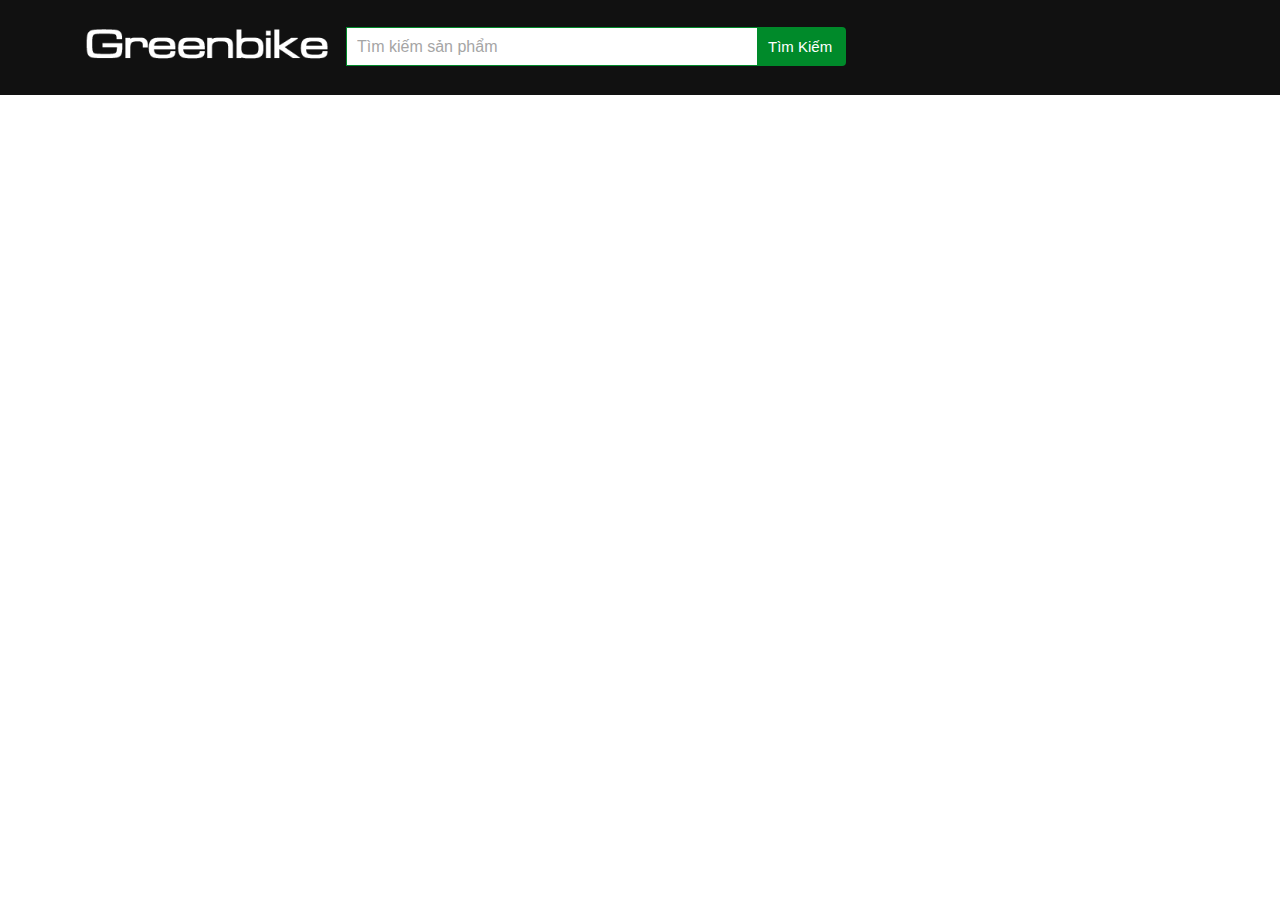
==== greenbike/view/greenbike-home.html @ e6eb58f9 "code template greenbike (first)" ====
<!DOCTYPE html>
<html>
<head>
	<meta charset="UTF-8"/>
	<title>Green Bike</title>
	<link rel="icon" href="image/icon/bike-ico.png" type="image/png" size="20x20"/>
	<link rel="stylesheet" href="style/style.css" type="text/css" />
</head>
<body>
	<div id="head" class="header">
		<div class="box-hd">
		<div id="logo-gb" class="c-logo-gb">
			<a href="#">
				<img src="image/icon/log-greenbike.png" width="281" height="67" alt="GreenBike Homepage"/> 
			</a>
		</div>
		<div class="box-search">
		<form action="#">
			<input type="submit" id="timkiem" class="c-timkiem" value="Tìm Kiếm" />
			<input type="text" value="Tìm kiếm sản phẩm" onfocus="if(this.value=='Tìm kiếm sản phẩm'){this.value = '';}" onblur="if(this.value==''){this.value='Tìm kiếm sản phẩm';}" id="search" class="c-search" name="n-search" title="Tìm kiếm sản phẩm"/>
			<!--
			- ở phần input "Tìm kiếm sản phẩm", onfocus nghĩa là khi click vào textbox tìm kiểm sản phẩm sẽ thực hiện kiểm tra điều kiện, nếu giá trị của thẻ này lúc này là "Tìm kiếm sản phẩm" thì sẽ gán lại giá trị "" gia thẻ này.
			- ngược lại, onblur là khi bạn ra khỏi textbox tìm kiếm mà giá trị của thẻ này là rỗng thì sẽ gán lại giá trị "tìm kiếm sản phẩm" cho thẻ này.
			
			NOTE :
			là một hướng làm trực tiếp thay vì sẽ gọi hàm javascript rồi thực thi công việc trong hàm, thì sẽ thực thi trực tiếp ngay khi gọi thuộc tính sự kiện onfocus, onblur, onclick..v..v
			-->
		</form>
		</div>
		</div>
	</div>
</body>
</html>
---- greenbike/view/style/style.css ----
*{
	margin:0px;
	padding: 0px;
}

/*-----------------------------header-----------------------------------*/

.header{
	min-height: 80px;
	width: 100%;
	padding-top: 15px;
	background: #111;
}

.box-hd{
	margin: 0 auto;
	padding-left: 5px;
	padding-right: 5px;
	max-width: 1150px;
	min-height: 75px;
}

.c-logo-gb{ /*ở class này, nếu dùng thẻ span thì sẽ không set được background-size theo tỉ lệ ảnh
	"http://www.w3schools.com/cssref/tryit.asp?filename=trycss3_background-size2" sử dụng đường link này set div thành span và xem kết quả*/
	/*--------------------------------------------------*/
	/*background: url(../image/icon/log-#008a2abike.png);
	background-size: 281px 67px;
	background-repeat: no-repeat;
	display: block;*/
	float: left;
	margin-right: 0;
}

.c-search{
	min-width: 370px;
	height: 23px;
	padding-left: 10px;
	padding-right: 30px;
	padding-top: 7px;
	padding-bottom:7px;
	border:1.5px solid #008a2a;
	outline: none;
	/*-----------text------------*/
	font-size: 16px;
	color: #a5a5a5;

}

.c-search:focus{
	box-shadow: -0.1px 0.1px 2px #008a2a, -0.1px -0.1px 2px #008a2a, 0.1px 0.1px 2px #008a2a, 0.1px -0.1px 2px #008a2a;
}

.c-timkiem{
	position: absolute;
	padding-left: 5px;
	padding-right: 5px;
	margin-top: 11px;
	margin-left: 417px;
	max-width: 17%; /*thể hiện max-width : 17%; là để khi người dùng co giản trình duyệt thì chữ tìm kiếm của nút "tìm kiếm" sẽ không 
	trượt ra ngoài khung search (tùy theo lúc làm, set kích thuốc khung search và ký tự trong nút search mà set giá trị max-width hợp lí)*/
	background: none;
	border: none;
	/*background và border là none nghĩa là cho phép border và background của thẻ này không có (trong suốt)*/
	color: white;
	font-size: 15px;
	outline: none;
}

.box-search{
	position: relative;
	float: left; /*bỏ float sẽ làm cho div.box-search không được set theo min-width của chính nó, mà nó sẽ set theo width của div chứa nó*/
	min-width: 500px;
	background: #008a2a;
	white-space: nowrap;
	/*sử dụng thuộc tính white-space : nowrap; sẽ không cho các thực thể trong div.box-search xuống hàng khi bị co giãn bởi người sử dụng trình duyệt
	link white-space : http://www.w3schools.com/cssref/pr_text_white-space.asp*/
	margin-top: 12px;
	border-top-right-radius: 4px;
	border-bottom-right-radius: 4px;
}
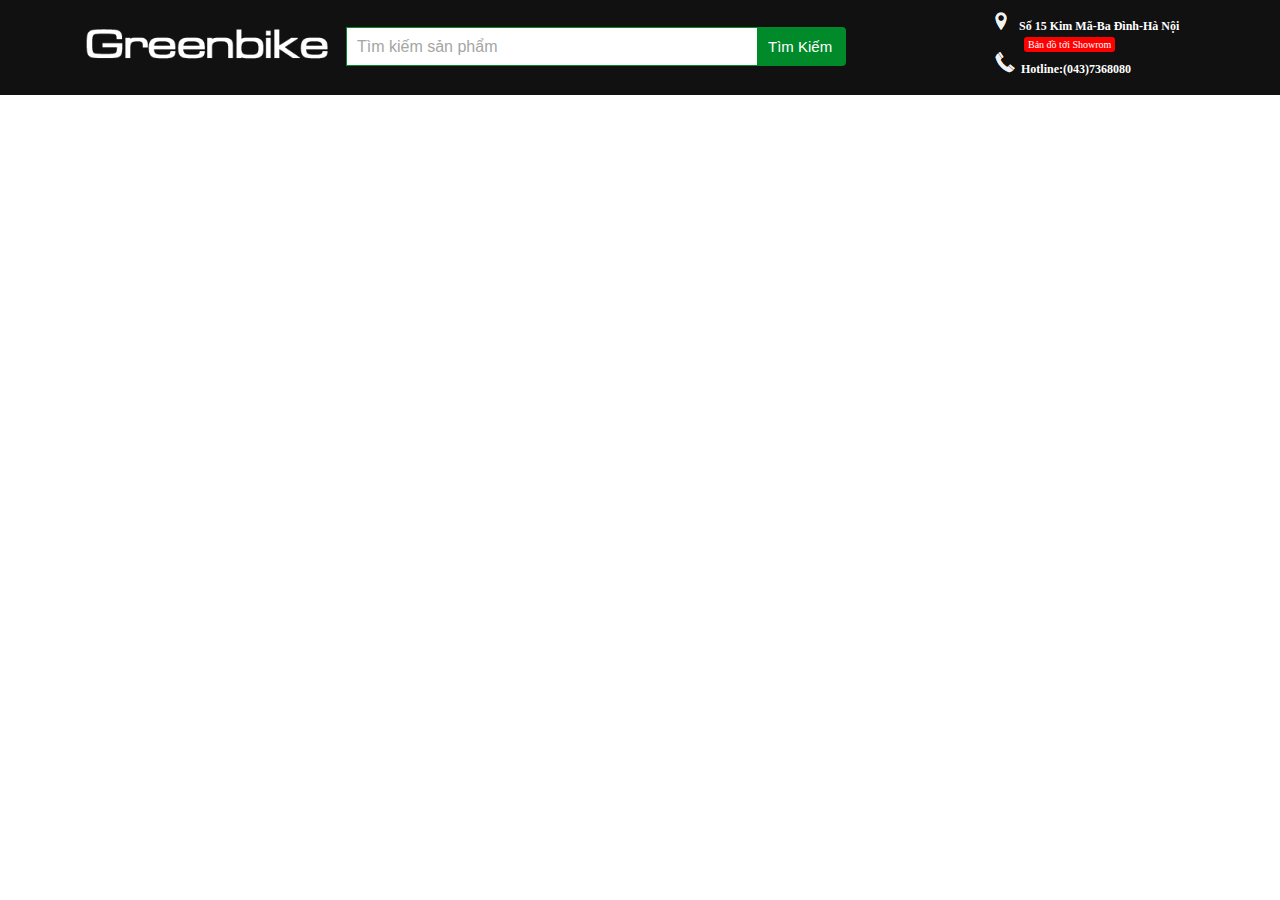
==== commit bad3186b: "greebike2" ====
--- a/greenbike/view/greenbike-home.html
+++ b/greenbike/view/greenbike-home.html
@@ -5,6 +5,7 @@
 	<title>Green Bike</title>
 	<link rel="icon" href="image/icon/bike-ico.png" type="image/png" size="20x20"/>
 	<link rel="stylesheet" href="style/style.css" type="text/css" />
+	<link rel="stylesheet" type="text/css" href="style/adress.css">
 </head>
 <body>
 	<div id="head" class="header">
@@ -17,7 +18,7 @@
 		<div class="box-search">
 		<form action="#">
 			<input type="submit" id="timkiem" class="c-timkiem" value="Tìm Kiếm" />
-			<input type="text" value="Tìm kiếm sản phẩm" onfocus="if(this.value=='Tìm kiếm sản phẩm'){this.value = '';}" onblur="if(this.value==''){this.value='Tìm kiếm sản phẩm';}" id="search" class="c-search" name="n-search" title="Tìm kiếm sản phẩm"/>
+			<input type="text" value="Tìm kiếm sản phẩm" onFocus="if(this.value=='Tìm kiếm sản phẩm'){this.value = '';}" onBlur="if(this.value==''){this.value='Tìm kiếm sản phẩm';}" id="search" class="c-search" name="n-search" title="Tìm kiếm sản phẩm"/>
 			<!--
 			- ở phần input "Tìm kiếm sản phẩm", onfocus nghĩa là khi click vào textbox tìm kiểm sản phẩm sẽ thực hiện kiểm tra điều kiện, nếu giá trị của thẻ này lúc này là "Tìm kiếm sản phẩm" thì sẽ gán lại giá trị "" gia thẻ này.
 			- ngược lại, onblur là khi bạn ra khỏi textbox tìm kiếm mà giá trị của thẻ này là rỗng thì sẽ gán lại giá trị "tìm kiếm sản phẩm" cho thẻ này.
@@ -26,7 +27,13 @@
 			là một hướng làm trực tiếp thay vì sẽ gọi hàm javascript rồi thực thi công việc trong hàm, thì sẽ thực thi trực tiếp ngay khi gọi thuộc tính sự kiện onfocus, onblur, onclick..v..v
 			-->
 		</form>
+			
 		</div>
+		<div id="rightaddress">
+				<img src="image/icon/icon_maps.jpg" /><span class="span1">Số 15 Kim Mã-Ba Đình-Hà Nội</span><br>
+				<span class="span2">Bản đồ tới Showrom</span><br>
+				<img src="image/icon/icon_phone.jpg"><span class="span3">Hotline:(043)7368080</span>
+			</div>
 		</div>
 	</div>
 </body>
--- a/greenbike/view/style/adress.css
+++ b/greenbike/view/style/adress.css
@@ -0,0 +1,33 @@
+/* CSS Document */
+#rightaddress{
+	background:#111;
+	float:right;
+	min-width:240px;
+	height:70px;
+	margin-right:-20px;
+	margin-top:-3px;
+}
+.span1{
+	font-size:12px;
+	font-weight:bold;
+	color:#FFFFFF;
+	padding-left:12px;
+}
+.span2{
+	font-size:12px;
+	background:#FF0000;
+	border-radius:3px;
+	margin-left:29px;
+	padding-left:4px;
+	padding-right:4px;
+	padding-top:2px;
+	padding-bottom:2px;
+	color:#FFFFFF;
+	font-size:10px;
+}
+.span3{
+	font-size:12px;
+	font-weight:bold;
+	color:#FFFFFF;
+	padding-left:6px;
+}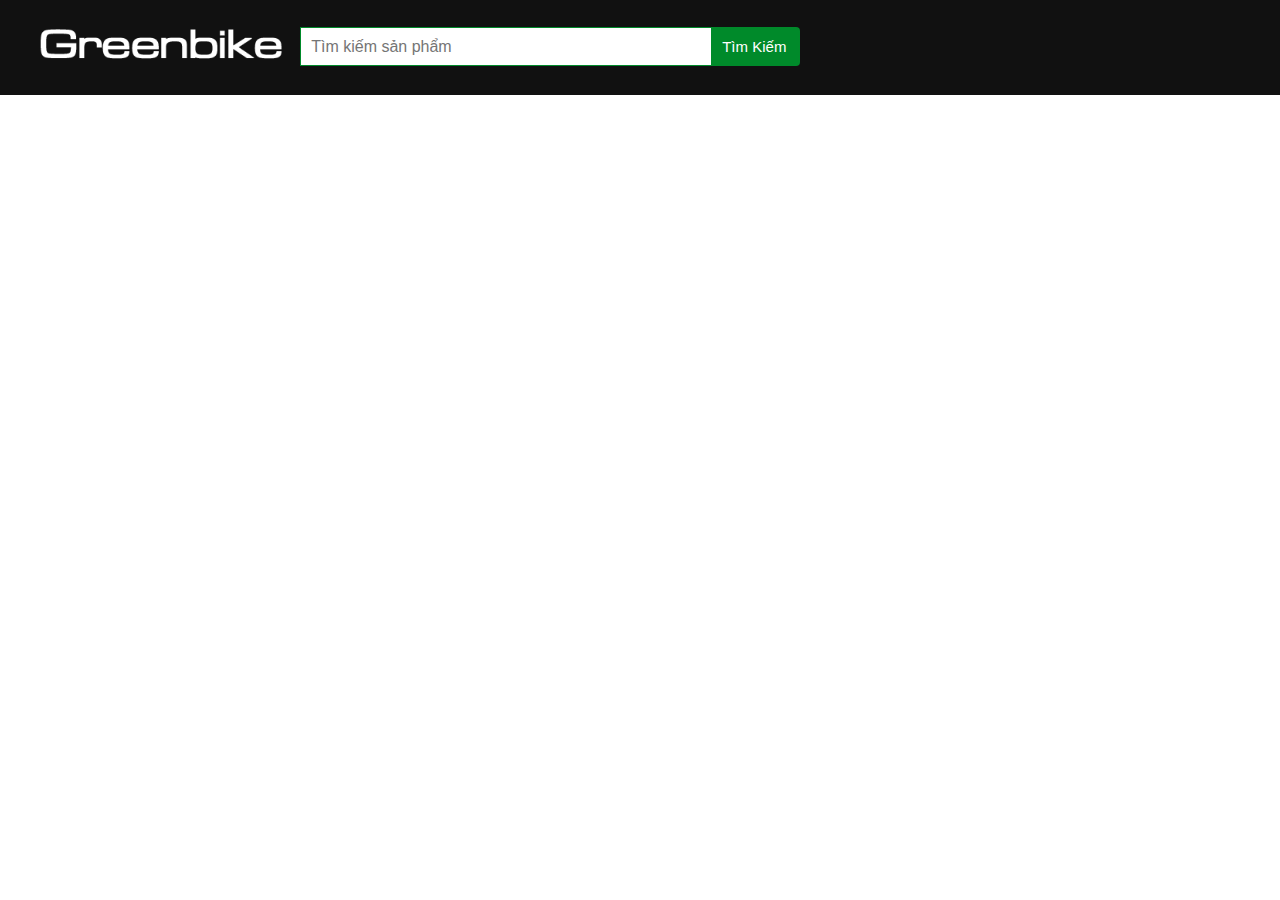
==== commit c0ba8ea7: "change 01 - minh trường" ====
--- a/greenbike/view/greenbike-home.html
+++ b/greenbike/view/greenbike-home.html
@@ -5,7 +5,6 @@
 	<title>Green Bike</title>
 	<link rel="icon" href="image/icon/bike-ico.png" type="image/png" size="20x20"/>
 	<link rel="stylesheet" href="style/style.css" type="text/css" />
-	<link rel="stylesheet" type="text/css" href="style/adress.css">
 </head>
 <body>
 	<div id="head" class="header">
@@ -18,7 +17,8 @@
 		<div class="box-search">
 		<form action="#">
 			<input type="submit" id="timkiem" class="c-timkiem" value="Tìm Kiếm" />
-			<input type="text" value="Tìm kiếm sản phẩm" onFocus="if(this.value=='Tìm kiếm sản phẩm'){this.value = '';}" onBlur="if(this.value==''){this.value='Tìm kiếm sản phẩm';}" id="search" class="c-search" name="n-search" title="Tìm kiếm sản phẩm"/>
+			<input type="text" placeholder="Tìm kiếm sản phẩm" id="search" class="c-search" name="n-search" title="Tìm kiếm sản phẩm"/>
+			<!--<input type="text" value="Tìm kiếm sản phẩm" onfocus="if(this.value=='Tìm kiếm sản phẩm'){this.value = '';}" onblur="if(this.value==''){this.value='Tìm kiếm sản phẩm';}" id="search" class="c-search" name="n-search" title="Tìm kiếm sản phẩm"/>-->
 			<!--
 			- ở phần input "Tìm kiếm sản phẩm", onfocus nghĩa là khi click vào textbox tìm kiểm sản phẩm sẽ thực hiện kiểm tra điều kiện, nếu giá trị của thẻ này lúc này là "Tìm kiếm sản phẩm" thì sẽ gán lại giá trị "" gia thẻ này.
 			- ngược lại, onblur là khi bạn ra khỏi textbox tìm kiếm mà giá trị của thẻ này là rỗng thì sẽ gán lại giá trị "tìm kiếm sản phẩm" cho thẻ này.
@@ -27,13 +27,7 @@
 			là một hướng làm trực tiếp thay vì sẽ gọi hàm javascript rồi thực thi công việc trong hàm, thì sẽ thực thi trực tiếp ngay khi gọi thuộc tính sự kiện onfocus, onblur, onclick..v..v
 			-->
 		</form>
-			
 		</div>
-		<div id="rightaddress">
-				<img src="image/icon/icon_maps.jpg" /><span class="span1">Số 15 Kim Mã-Ba Đình-Hà Nội</span><br>
-				<span class="span2">Bản đồ tới Showrom</span><br>
-				<img src="image/icon/icon_phone.jpg"><span class="span3">Hotline:(043)7368080</span>
-			</div>
 		</div>
 	</div>
 </body>
--- a/greenbike/view/style/style.css
+++ b/greenbike/view/style/style.css
@@ -5,8 +5,16 @@
 
 /*-----------------------------header-----------------------------------*/
 
+/*max-width và min-width rất khác biệt, một khác biệt dễ nhận thấy nhất là khi ta set min-width cho một div ta sẽ thấy nó trải dài
+vô tận, nhưng bị giới hạn bởi div chứa nó (ngay cả khi độ dài ký tự hay những element trong nó trong nó không đạt đến độ dài min của nó)
+chỉ khi sử dung thuộc tính float: left/right thì mới có thể tùy chỉnh độ dài theo ý muốn.
+
+thử nghiệm với link sau đây, max-width và min-width
+
+link: http://www.w3schools.com/cssref/tryit.asp?filename=trycss_dim_max-width*/
+
 .header{
-	min-height: 80px;
+	height: 80px;
 	width: 100%;
 	padding-top: 15px;
 	background: #111;
@@ -16,7 +24,7 @@
 	margin: 0 auto;
 	padding-left: 5px;
 	padding-right: 5px;
-	max-width: 1150px;
+	width: 97%;
 	min-height: 75px;
 }
 
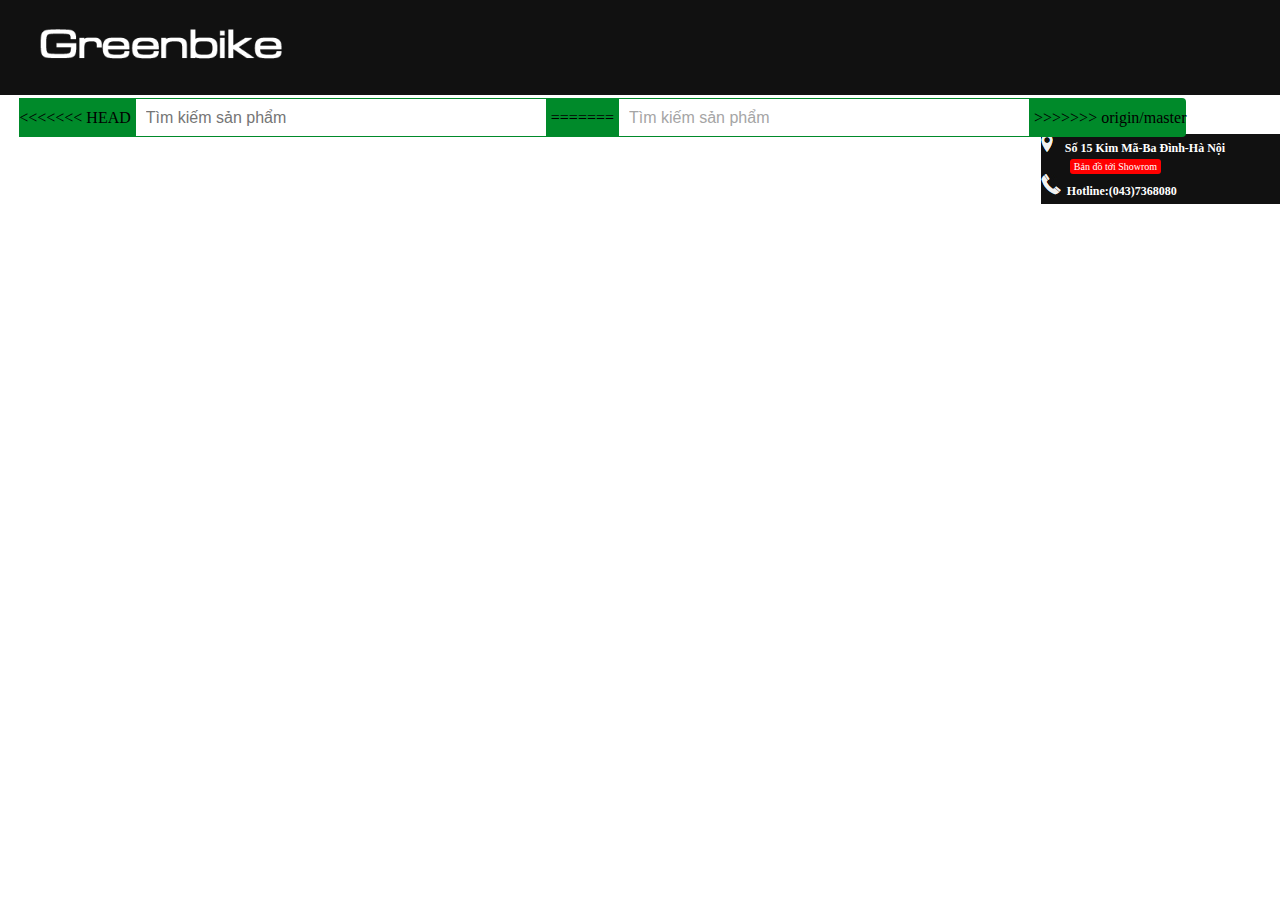
==== commit af01185c: "Merge remote-tracking branch 'origin/master'" ====
--- a/greenbike/view/greenbike-home.html
+++ b/greenbike/view/greenbike-home.html
@@ -5,6 +5,7 @@
 	<title>Green Bike</title>
 	<link rel="icon" href="image/icon/bike-ico.png" type="image/png" size="20x20"/>
 	<link rel="stylesheet" href="style/style.css" type="text/css" />
+	<link rel="stylesheet" type="text/css" href="style/adress.css">
 </head>
 <body>
 	<div id="head" class="header">
@@ -17,8 +18,12 @@
 		<div class="box-search">
 		<form action="#">
 			<input type="submit" id="timkiem" class="c-timkiem" value="Tìm Kiếm" />
+<<<<<<< HEAD
 			<input type="text" placeholder="Tìm kiếm sản phẩm" id="search" class="c-search" name="n-search" title="Tìm kiếm sản phẩm"/>
 			<!--<input type="text" value="Tìm kiếm sản phẩm" onfocus="if(this.value=='Tìm kiếm sản phẩm'){this.value = '';}" onblur="if(this.value==''){this.value='Tìm kiếm sản phẩm';}" id="search" class="c-search" name="n-search" title="Tìm kiếm sản phẩm"/>-->
+=======
+			<input type="text" value="Tìm kiếm sản phẩm" onFocus="if(this.value=='Tìm kiếm sản phẩm'){this.value = '';}" onBlur="if(this.value==''){this.value='Tìm kiếm sản phẩm';}" id="search" class="c-search" name="n-search" title="Tìm kiếm sản phẩm"/>
+>>>>>>> origin/master
 			<!--
 			- ở phần input "Tìm kiếm sản phẩm", onfocus nghĩa là khi click vào textbox tìm kiểm sản phẩm sẽ thực hiện kiểm tra điều kiện, nếu giá trị của thẻ này lúc này là "Tìm kiếm sản phẩm" thì sẽ gán lại giá trị "" gia thẻ này.
 			- ngược lại, onblur là khi bạn ra khỏi textbox tìm kiếm mà giá trị của thẻ này là rỗng thì sẽ gán lại giá trị "tìm kiếm sản phẩm" cho thẻ này.
@@ -27,7 +32,13 @@
 			là một hướng làm trực tiếp thay vì sẽ gọi hàm javascript rồi thực thi công việc trong hàm, thì sẽ thực thi trực tiếp ngay khi gọi thuộc tính sự kiện onfocus, onblur, onclick..v..v
 			-->
 		</form>
+			
 		</div>
+		<div id="rightaddress">
+				<img src="image/icon/icon_maps.jpg" /><span class="span1">Số 15 Kim Mã-Ba Đình-Hà Nội</span><br>
+				<span class="span2">Bản đồ tới Showrom</span><br>
+				<img src="image/icon/icon_phone.jpg"><span class="span3">Hotline:(043)7368080</span>
+			</div>
 		</div>
 	</div>
 </body>
--- a/greenbike/view/style/adress.css
+++ b/greenbike/view/style/adress.css
@@ -0,0 +1,33 @@
+/* CSS Document */
+#rightaddress{
+	background:#111;
+	float:right;
+	min-width:240px;
+	height:70px;
+	margin-right:-20px;
+	margin-top:-3px;
+}
+.span1{
+	font-size:12px;
+	font-weight:bold;
+	color:#FFFFFF;
+	padding-left:12px;
+}
+.span2{
+	font-size:12px;
+	background:#FF0000;
+	border-radius:3px;
+	margin-left:29px;
+	padding-left:4px;
+	padding-right:4px;
+	padding-top:2px;
+	padding-bottom:2px;
+	color:#FFFFFF;
+	font-size:10px;
+}
+.span3{
+	font-size:12px;
+	font-weight:bold;
+	color:#FFFFFF;
+	padding-left:6px;
+}